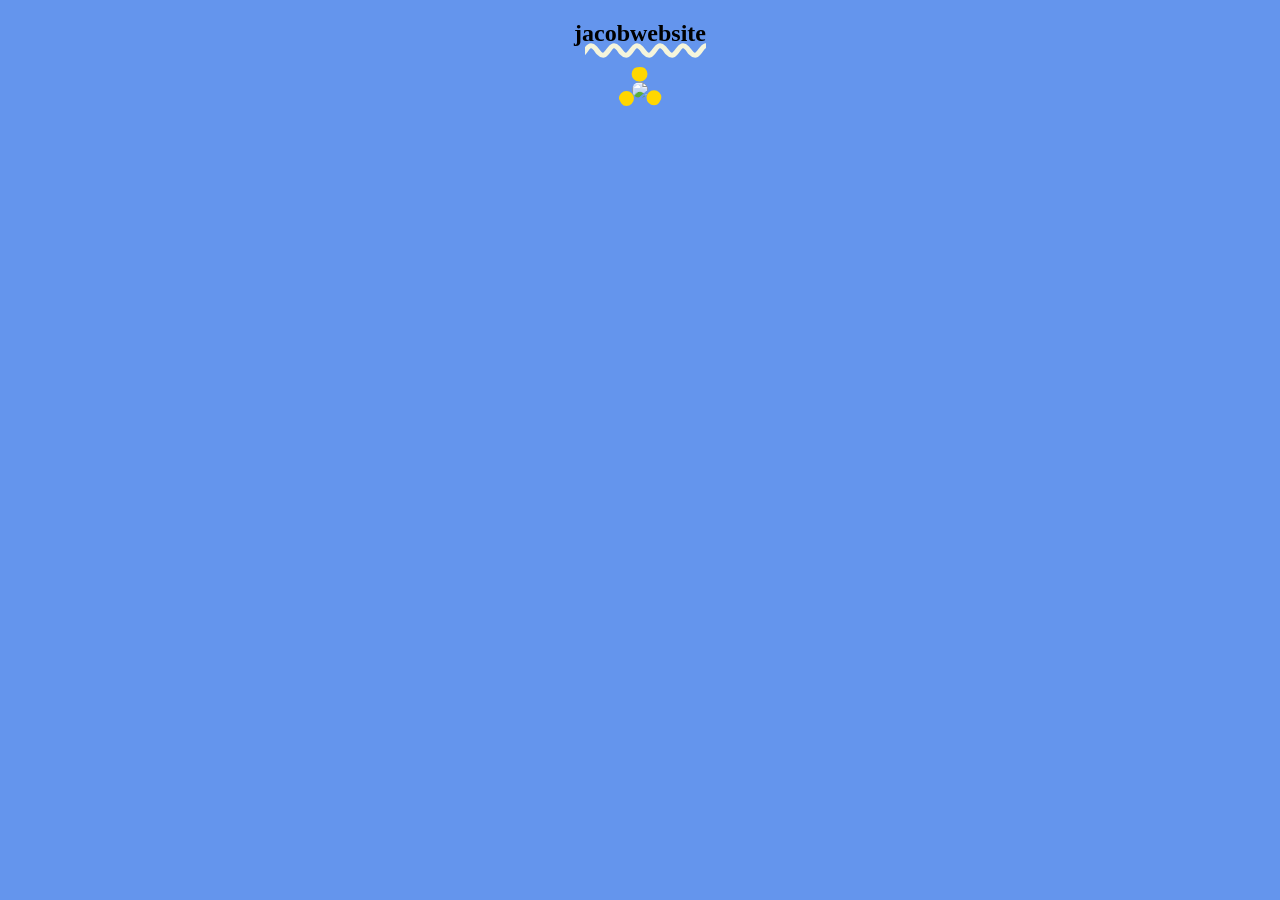
==== index.html @ ab50d4a1 "Update index.html pasted from dreamweaver" ====
<!doctype html>
<html>
<head>
<meta charset="utf-8">
<title>index.html</title>
<link href="Untitled-4.html.css" rel="stylesheet" type="text/css">
</head>

<body>
<center>
	<h2> jacobwebsite</h2>
	<img src="download (1).jpg">
	</center>
	
<body>
</body>
<html>
	<style>
	body   {
	background-color: cornflowerblue;
}

h2 { 
	color: black;
text-decoration: underline wavy 5px beige;
} 
	
	
	
img { 
	
width: 300px; 
border: 15px dotted gold; 
border-radius: 50%;
		}
img:hover {
	border:25px dotted yellow;		
		}
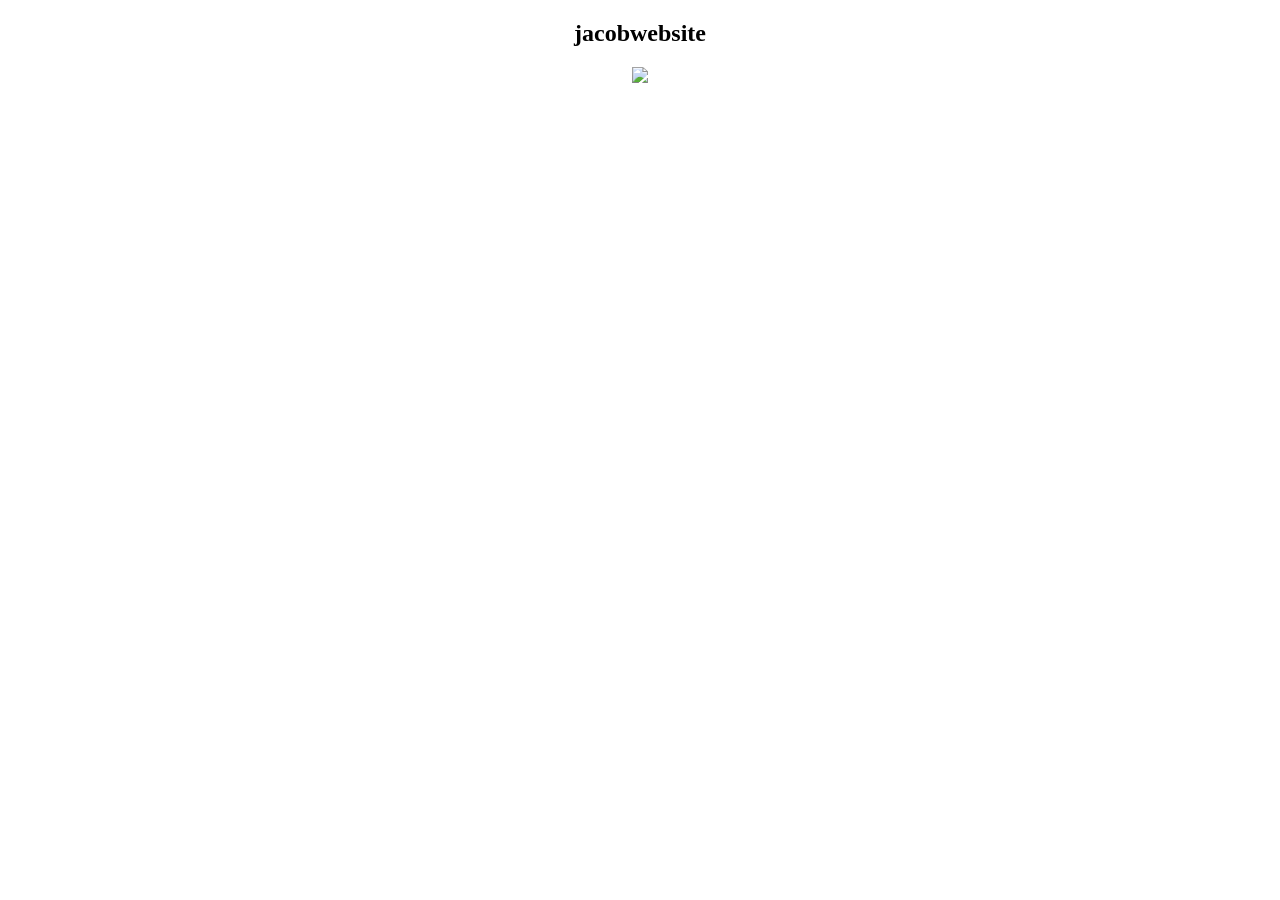
==== commit a93ec653: "Update index.html pasted from dreamweaver" ====
--- a/index.html
+++ b/index.html
@@ -15,26 +15,4 @@
 <body>
 </body>
 <html>
-	<style>
-	body   {
-	background-color: cornflowerblue;
-}
 
-h2 { 
-	color: black;
-text-decoration: underline wavy 5px beige;
-} 
-	
-	
-	
-img { 
-	
-width: 300px; 
-border: 15px dotted gold; 
-border-radius: 50%;
-		}
-img:hover {
-	border:25px dotted yellow;		
-		}
-
-	
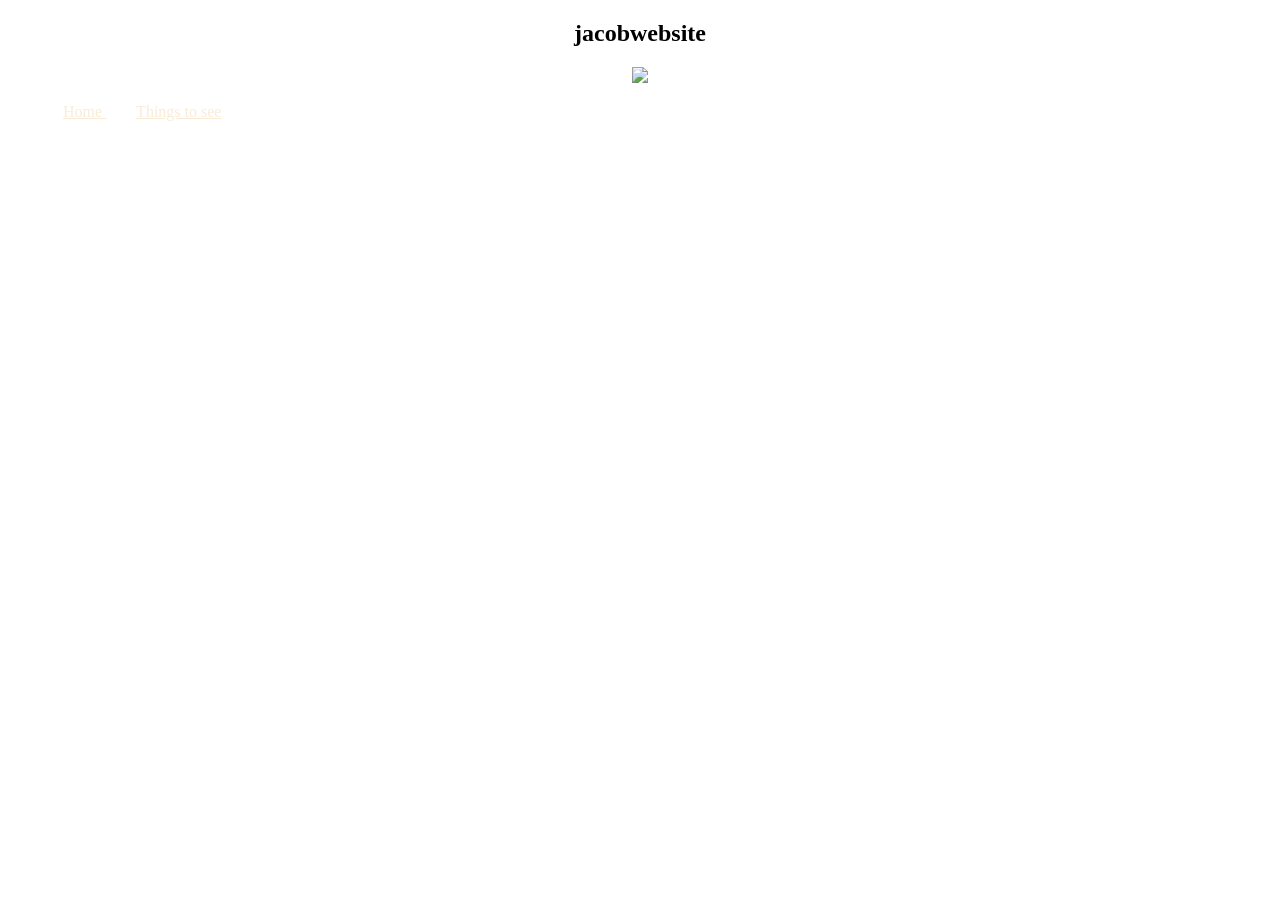
==== commit da9017ec: "Update index.html pasted from dreamweaver" ====
--- a/index.html
+++ b/index.html
@@ -13,6 +13,38 @@
 	</center>
 	
 <body>
+<nav>
+	<ul>
+		<li><a href="index.html"> Home </a></li>
+		<li><a href="page1.html"> Things to see</a></li>
+	</ul>
+	</nav>
+    </body>
+    <style>
+		ul{
+	list-style-type:none;
+		}
+		nav {
+			width: 100%
+			position: fixed
+			background: #333;
+			margin: 0;
+			top: 0;
+			padding: 0;
+			left: 0;
+		}
+			
+			li{
+				display: inline;
+				width: 200px;
+				padding: 15px;
+				
+		}
+		li a {
+			color: antiquewhite;
+		}
+	</style>
+<body>
 </body>
-<html>
-
+	<html>
+	<style>
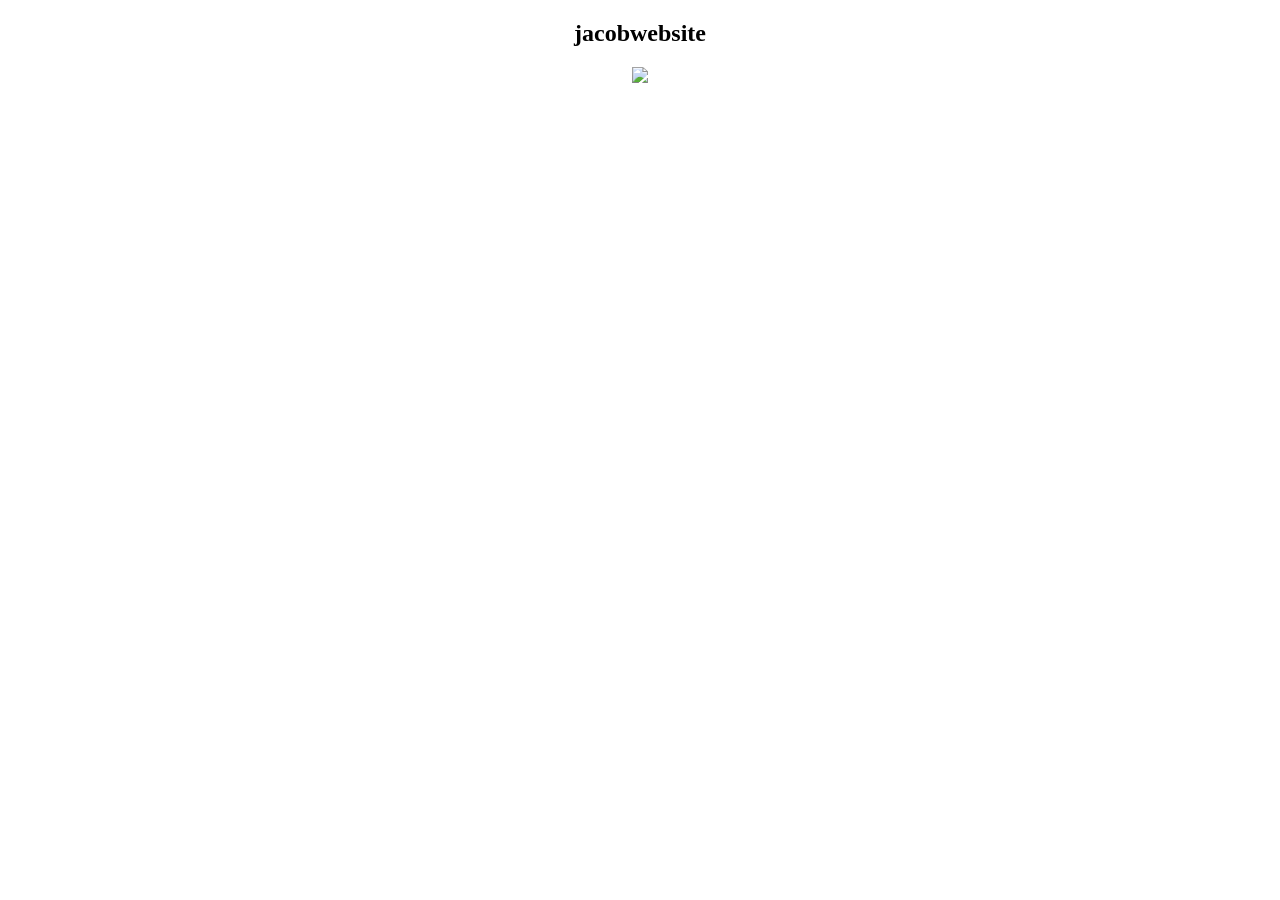
==== commit fb763cd3: "Update index.html" ====
--- a/index.html
+++ b/index.html
@@ -13,38 +13,3 @@
 	</center>
 	
 <body>
-<nav>
-	<ul>
-		<li><a href="index.html"> Home </a></li>
-		<li><a href="page1.html"> Things to see</a></li>
-	</ul>
-	</nav>
-    </body>
-    <style>
-		ul{
-	list-style-type:none;
-		}
-		nav {
-			width: 100%
-			position: fixed
-			background: #333;
-			margin: 0;
-			top: 0;
-			padding: 0;
-			left: 0;
-		}
-			
-			li{
-				display: inline;
-				width: 200px;
-				padding: 15px;
-				
-		}
-		li a {
-			color: antiquewhite;
-		}
-	</style>
-<body>
-</body>
-	<html>
-	<style>
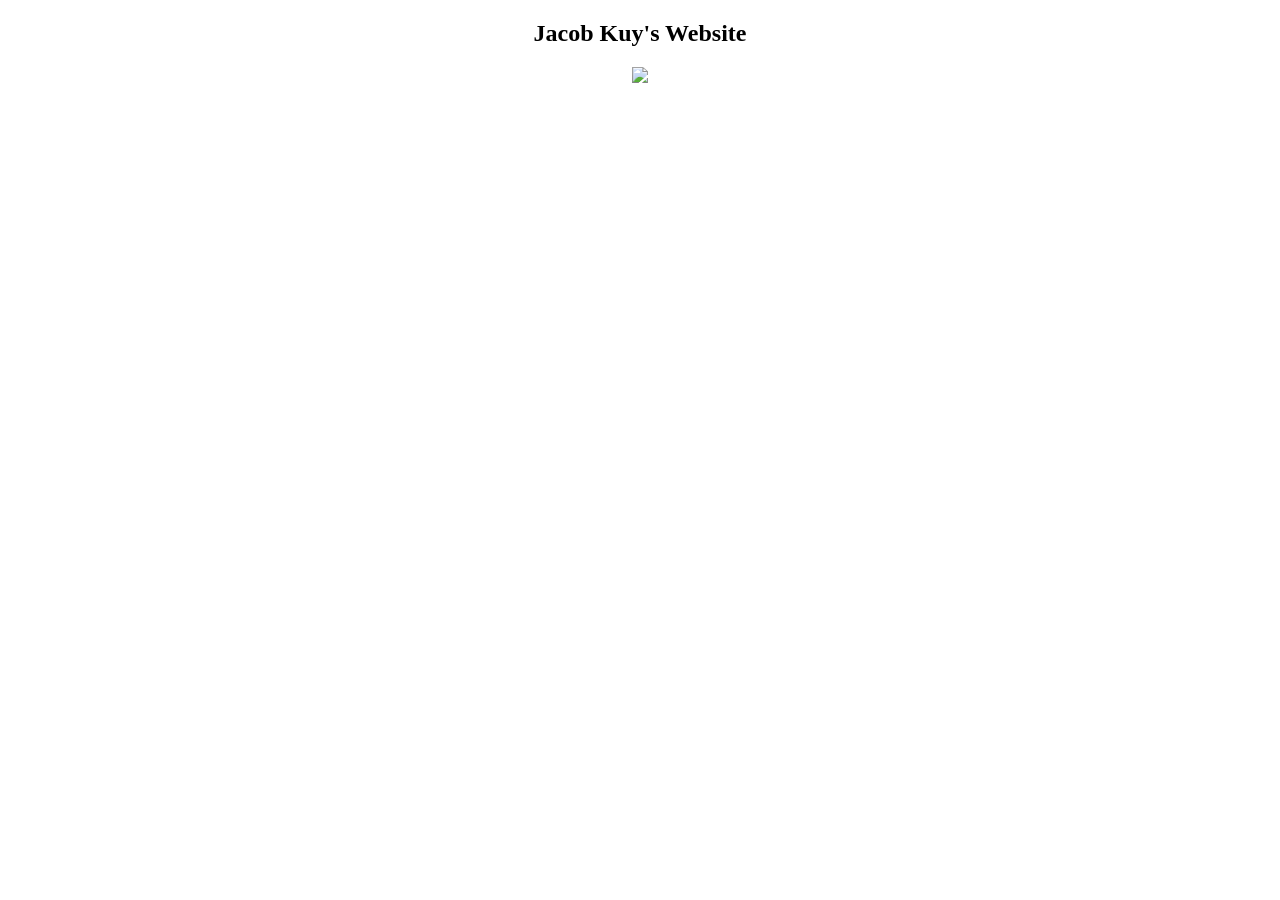
==== commit 261d682d: "Update index.html" ====
--- a/index.html
+++ b/index.html
@@ -2,14 +2,14 @@
 <html>
 <head>
 <meta charset="utf-8">
-<title>index.html</title>
+<title>	Jacob Kuy's Tab Title</title>
 <link href="Untitled-4.html.css" rel="stylesheet" type="text/css">
 </head>
 
 <body>
 <center>
-	<h2> jacobwebsite</h2>
-	<img src="download (1).jpg">
+	<h2> Jacob Kuy's Website</h2>
+	<img src="https://lumiere-a.akamaihd.net/v1/images/b_winniethepooh_characterbanner_tigger_mobile_f76772b6.jpeg">
 	</center>
 	
 <body>
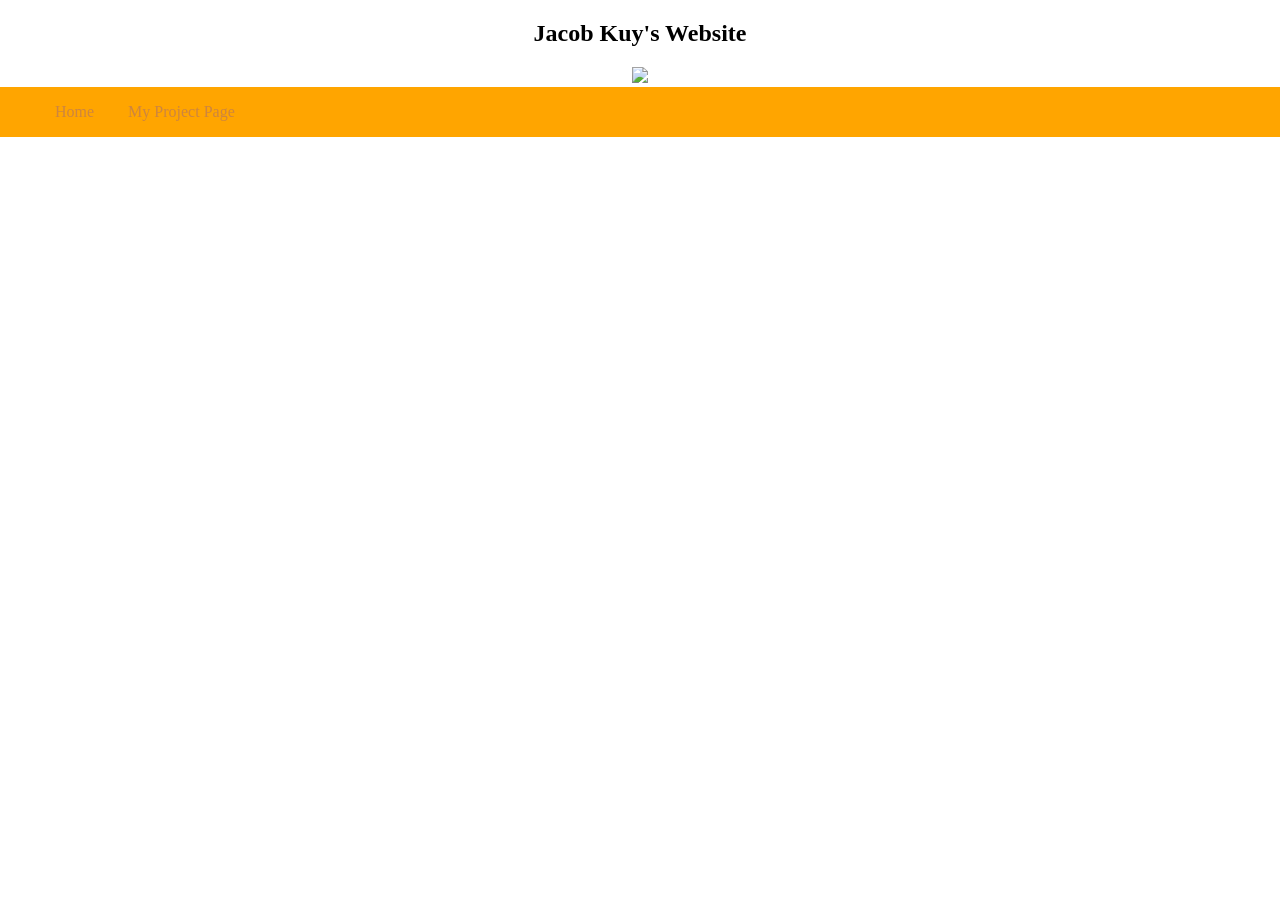
==== commit 3934df62: "Update index.html" ====
--- a/index.html
+++ b/index.html
@@ -13,3 +13,36 @@
 	</center>
 	
 <body>
+<nav>
+	<ul>
+      <li><a herf="index.html"> Home </a></li>
+	<li><a herf="project.html"> My Project Page</a></li>
+
+	
+<style>
+	ul{
+		list-style-type: none;
+	}
+	nav{
+		width: 100%;
+		position: fixed;
+		background-color:orange;
+		margin: 0;
+		padding: 0;
+		left: 0;
+			
+	}
+	
+	li { 
+		display: inline;
+		width: 200px;
+		padding: 15px;
+	}
+	li a {
+		color: peru;
+		text-decoration: none;
+	}
+	li:hover {
+		background-color:blue;
+	}
+	</style>
